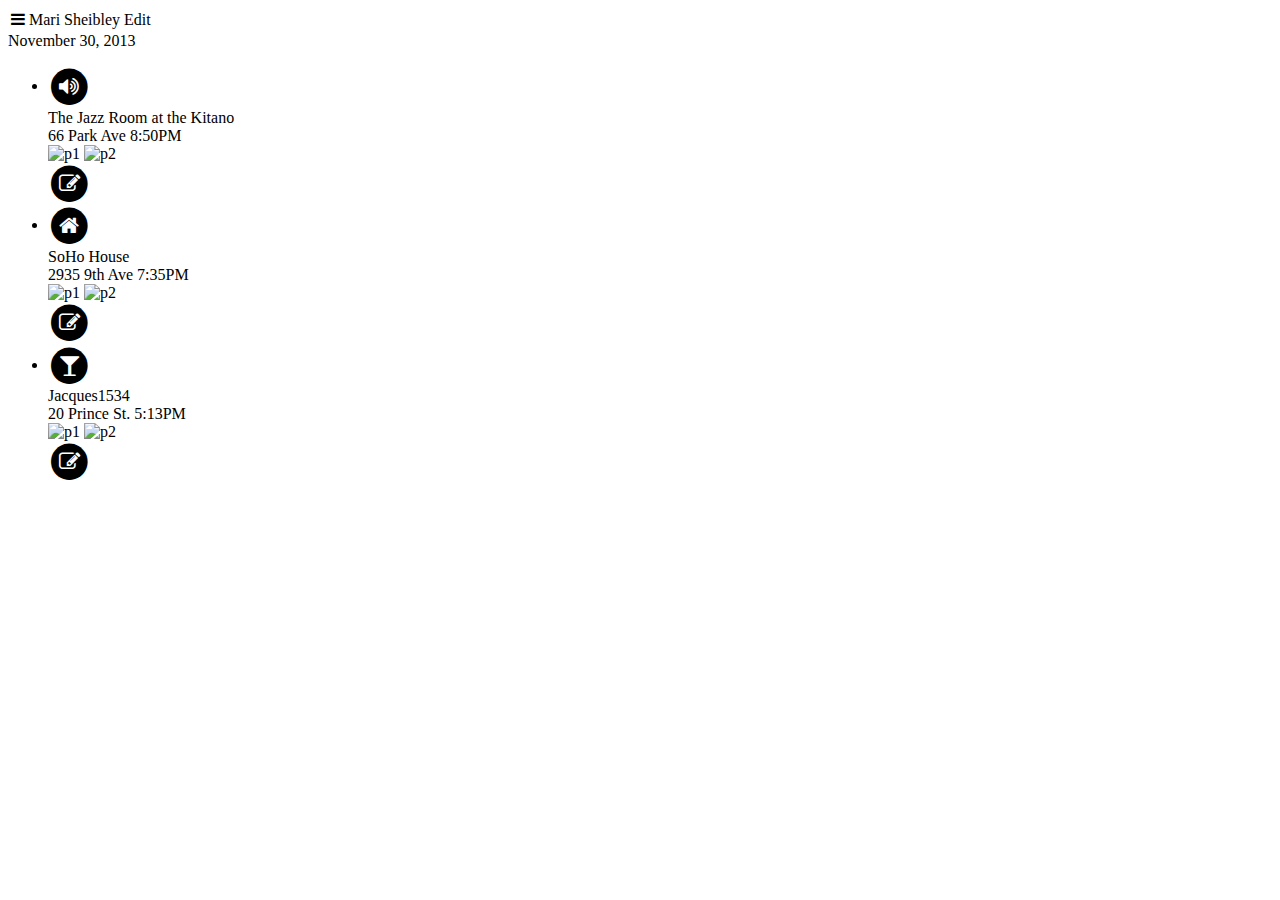
==== CSS Practice/FourSquare.html @ d1040305 "CSS Practice HTML Pages" ====
<!DOCTYPE html>
<html>
    <head>
        <title>Four Square</title>
        <meta name="viewport" content="width=320, initial-scale=1, maximum-scale=1">
        <link type="text/css" rel="stylesheet" href="Styles/font-awesome-4.3.0/css/font-awesome.min.css" />
    </head>
    <body>
        <div class="main">
            <div class="header">
                <table class="item-table">
                    <tr class="items">
                        <td class="leftbtn">
                            <i class="fa fa-bars"></i>
                        </td>
                        <td class="headtitle">
                            <span class="titletext">Mari Sheibley</span>
                        </td>
                        <td class="rightbtn">
                            <span class="link">Edit</span>
                        </td>
                    </tr>
                </table>
            </div>
            <div class="line">
                <span class="date">November 30, 2013</span>
            </div>
            <div class="content">
                <ul class="list-items">
                    <li class="item">
                        <div class="img">
                            <span class="fa-stack fa-lg">
                                <i class="fa fa-circle fa-stack-2x"></i>
                                <i class="fa fa-volume-up fa-stack-1x fa-inverse"></i>
                            </span>
                        </div>
                        <div class="text">
                            <div class="title">The Jazz Room at the Kitano</div>
                            <div class="subtitle">66 Park Ave 8:50PM</div>
                            <div class="people">
                                <img class="person" src="" alt="p1" />
                                <img class="person" src="" alt="p2" />
                            </div>
                        </div>
                        <div class="btn">
                            <span class="fa-stack fa-lg">
                                <i class="fa fa-circle fa-stack-2x"></i>
                                <i class="fa fa-pencil-square-o fa-stack-1x fa-inverse"></i>
                            </span>
                        </div>
                    </li>
                    <li class="item">
                        <div class="img">
                            <span class="fa-stack fa-lg">
                                <i class="fa fa-circle fa-stack-2x"></i>
                                <i class="fa fa-home fa-stack-1x fa-inverse"></i>
                            </span>
                        </div>
                        <div class="text">
                            <div class="title">SoHo House</div>
                            <div class="subtitle">2935 9th Ave 7:35PM</div>
                            <div class="people">
                                <img class="person" src="" alt="p1" />
                                <img class="person" src="" alt="p2" />
                            </div>
                        </div>
                        <div class="btn">
                            <span class="fa-stack fa-lg">
                                <i class="fa fa-circle fa-stack-2x"></i>
                                <i class="fa fa-pencil-square-o fa-stack-1x fa-inverse"></i>
                            </span>
                        </div>
                    </li>
                    <li class="item">
                        <div class="img">
                            <span class="fa-stack fa-lg">
                                <i class="fa fa-circle fa-stack-2x"></i>
                                <i class="fa fa-glass fa-stack-1x fa-inverse"></i>
                            </span>
                        </div>
                        <div class="text">
                            <div class="title">Jacques1534</div>
                            <div class="subtitle">20 Prince St. 5:13PM</div>
                            <div class="people">
                                <img class="person" src="" alt="p1" />
                                <img class="person" src="" alt="p2" />
                            </div>
                        </div>
                        <div class="btn">
                            <span class="fa-stack fa-lg">
                                <i class="fa fa-circle fa-stack-2x"></i>
                                <i class="fa fa-pencil-square-o fa-stack-1x fa-inverse"></i>
                            </span>
                        </div>
                    </li>
                </ul>
            </div>
        </div> 
    </body>
</html>
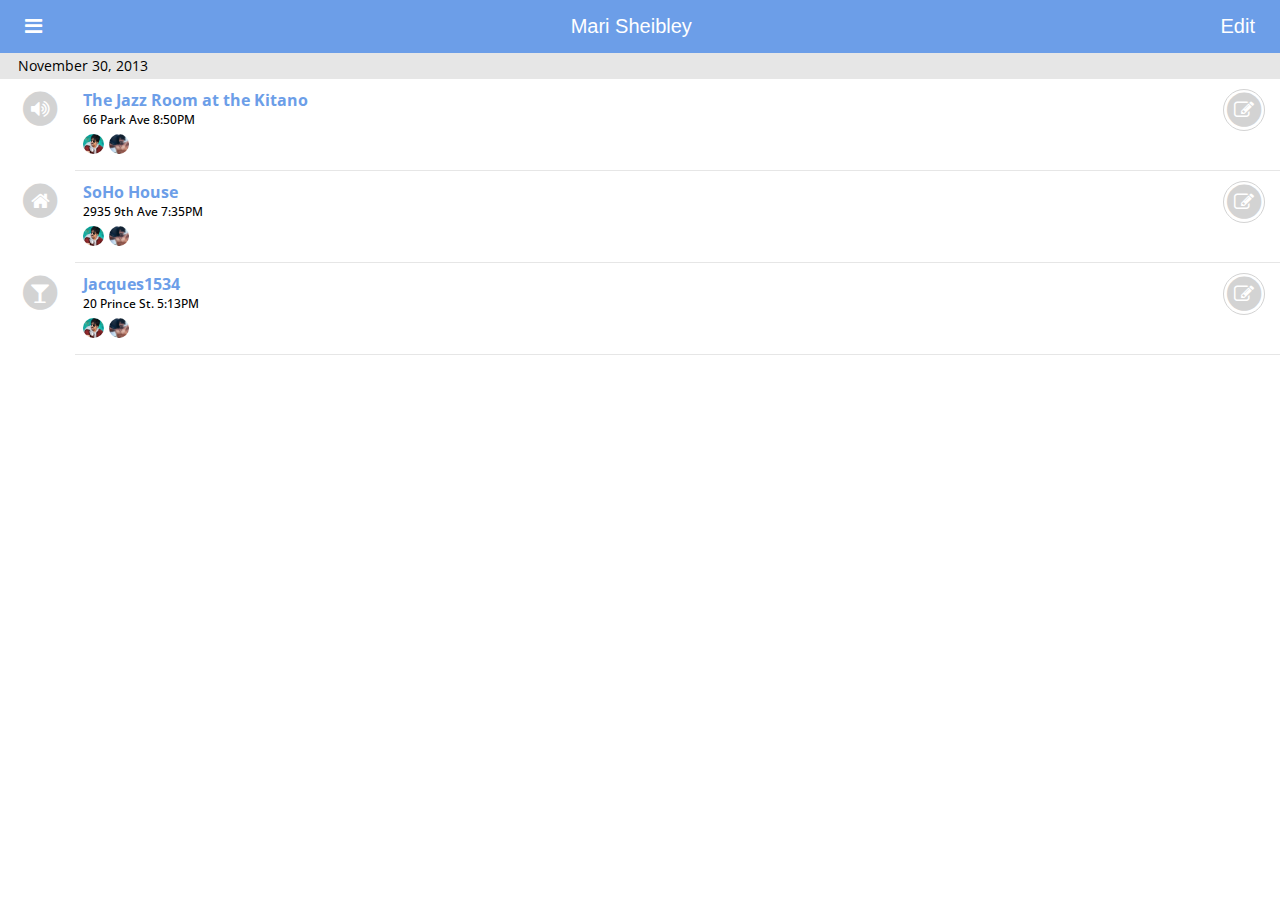
==== commit d7d74f3f: "CSS Practice Mobile 26-6-2015" ====
--- a/CSS Practice/FourSquare.html
+++ b/CSS Practice/FourSquare.html
@@ -4,25 +4,28 @@
         <title>Four Square</title>
         <meta name="viewport" content="width=320, initial-scale=1, maximum-scale=1">
         <link type="text/css" rel="stylesheet" href="Styles/font-awesome-4.3.0/css/font-awesome.min.css" />
+        <link type="text/css" rel="stylesheet" href="Styles/library.css" />
+        <link href='http://fonts.googleapis.com/css?family=Open+Sans:400,300' rel='stylesheet' type='text/css' />
+        <link type="text/css" rel="stylesheet" href="Styles/foursquare.css" />
     </head>
     <body>
         <div class="main">
             <div class="header">
-                <table class="item-table">
-                    <tr class="items">
-                        <td class="leftbtn">
+                <div class="item-table">
+                    <div class="items">
+                        <div class="leftbtn">
                             <i class="fa fa-bars"></i>
-                        </td>
-                        <td class="headtitle">
+                        </div>
+                        <div class="headtitle">
                             <span class="titletext">Mari Sheibley</span>
-                        </td>
-                        <td class="rightbtn">
+                        </div>
+                        <div class="rightbtn">
                             <span class="link">Edit</span>
-                        </td>
-                    </tr>
-                </table>
+                        </div>
+                    </div>
+                </div>
             </div>
-            <div class="line">
+            <div class="dateclas">
                 <span class="date">November 30, 2013</span>
             </div>
             <div class="content">
@@ -38,11 +41,11 @@
                             <div class="title">The Jazz Room at the Kitano</div>
                             <div class="subtitle">66 Park Ave 8:50PM</div>
                             <div class="people">
-                                <img class="person" src="" alt="p1" />
-                                <img class="person" src="" alt="p2" />
+                                <img class="person" src="Images/pk.jpg" alt="p1" />
+                                <img class="person" src="Images/prabhas.jpg" alt="p2" />
                             </div>
                         </div>
-                        <div class="btn">
+                        <div class="btndiv">
                             <span class="fa-stack fa-lg">
                                 <i class="fa fa-circle fa-stack-2x"></i>
                                 <i class="fa fa-pencil-square-o fa-stack-1x fa-inverse"></i>
@@ -60,11 +63,11 @@
                             <div class="title">SoHo House</div>
                             <div class="subtitle">2935 9th Ave 7:35PM</div>
                             <div class="people">
-                                <img class="person" src="" alt="p1" />
-                                <img class="person" src="" alt="p2" />
+                                <img class="person" src="Images/pk.jpg" alt="p1" />
+                                <img class="person" src="Images/prabhas.jpg" alt="p2" />
                             </div>
                         </div>
-                        <div class="btn">
+                        <div class="btndiv">
                             <span class="fa-stack fa-lg">
                                 <i class="fa fa-circle fa-stack-2x"></i>
                                 <i class="fa fa-pencil-square-o fa-stack-1x fa-inverse"></i>
@@ -82,11 +85,11 @@
                             <div class="title">Jacques1534</div>
                             <div class="subtitle">20 Prince St. 5:13PM</div>
                             <div class="people">
-                                <img class="person" src="" alt="p1" />
-                                <img class="person" src="" alt="p2" />
+                                <img class="person" src="Images/pk.jpg" alt="p1" />
+                                <img class="person" src="Images/prabhas.jpg" alt="p2" />
                             </div>
                         </div>
-                        <div class="btn">
+                        <div class="btndiv">
                             <span class="fa-stack fa-lg">
                                 <i class="fa fa-circle fa-stack-2x"></i>
                                 <i class="fa fa-pencil-square-o fa-stack-1x fa-inverse"></i>
--- a/CSS Practice/Styles/library.css
+++ b/CSS Practice/Styles/library.css
@@ -0,0 +1,66 @@
+.header {
+    padding: 15px 25px 15px 25px;
+}
+body {
+    margin: 0px;
+    -webkit-user-select: none;
+    -moz-user-select: none;
+    -ms-user-select: none;
+    -o-user-select: none;
+    user-select: none;
+}
+.item-table {
+    font-family: 'Open-Sans', sans-serif;
+    font-size: 20px;
+    font-weight: lighter;
+    display: table;
+    width: 100%;
+}
+.headtitle { 
+    padding: 0px 45px;
+    width: 100%;
+    text-align: center;
+}
+.line {
+    border: 1px solid;
+}
+.items {
+    display: table-row;
+}
+.items div {
+    display: table-cell;
+}
+.list-items {
+    list-style: none;
+    font-family: 'Open Sans', sans-serif;
+    padding: 0px;
+    font-size: 20px;
+    margin: 0px;
+    display: table;
+    width: 100%;
+}
+.item {
+    display: table-row;
+}
+.item div.img, div.text, div.btndiv {
+    display: table-cell;
+    vertical-align: middle;
+    padding: 10px 15px 10px 20px;
+}
+.img {
+    padding: 0px 20px 0px 7px;
+}
+.text {
+    width: 100%;
+    text-align: left;
+}
+.title {
+    font-size: 16px;
+    display: block;
+}
+.subtitle {
+    font-size: 12px;
+}
+.btn {
+    float: right;
+}--- a/CSS Practice/Styles/foursquare.css
+++ b/CSS Practice/Styles/foursquare.css
@@ -0,0 +1,50 @@
+.header{
+    background-color: #6C9EE8;
+    color: white;
+}
+.dateclas{
+    background-color: #E6E6E6;
+    font-family: 'Open Sans', sans-serif;
+    font-size: 14px;
+    padding: 3px 0px 4px 18px;
+    font-weight: 400;
+}
+.title{
+    color: #6C9EE8;
+    font-weight: bold;
+}
+.subtitle{
+    font-size: 12px;
+    font-weight: 500;
+}
+.img span:first-child {
+    color: lightgray;
+}
+.item div.img, div.text, div.btndiv {
+    vertical-align: top;
+    padding: 10px 15px 10px 20px;
+}
+div.text{
+    padding-left: 8px;
+}
+div.img, div.btndiv {
+    font-size: 15px;
+}
+div.text, div.btndiv {
+    border-bottom: 1px solid #E6E6E6;
+}
+.people{
+    padding-top: 5px;
+}
+.person{
+    border-radius: 50%;
+    height: 20px;
+}
+.btndiv span:first-child {
+    color: white;
+    border: 1px solid lightgray;
+    border-radius: 50%;
+}
+.btndiv span:last-child {
+    color: lightgray;
+}